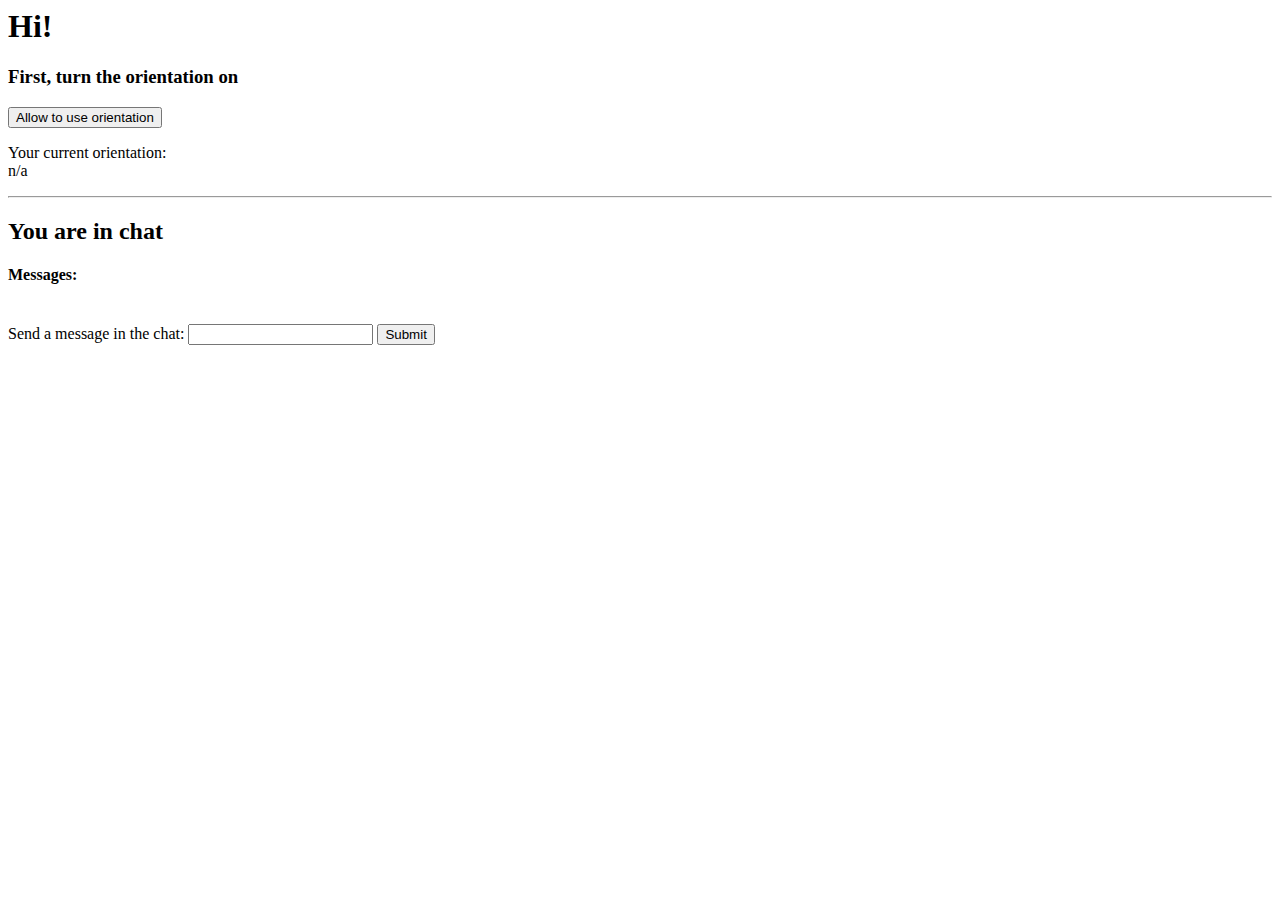
==== index.html @ 8a1e2043 "chat functions" ====
<html>
    <head>
        <script src="https://cdn.pubnub.com/sdk/javascript/pubnub.4.21.7.js"></script>
    </head>
    <body>

      <script src="https://cdn.pubnub.com/sdk/javascript/pubnub.4.21.7.js"></script>

      <script>

        //Ask for orientation
        function givePermission() {
          // feature detect
          if (typeof DeviceOrientationEvent.requestPermission === 'function') {
            DeviceOrientationEvent.requestPermission()
              .then(permissionState => {
                if (permissionState === 'granted') {
                  window.addEventListener('deviceorientation', handleOrientation, true);
                }
              })
              .catch(console.error);
          } else {
            // just serve up the EventListener w/o permissions here
            window.addEventListener('deviceorientation', handleOrientation, true);
          }
        }
        
        //When we have access to orientation
        function handleOrientation(event)
        {
          var heading = event.alpha;
          
        
          // some browsers don't understand "alpha"
          if (typeof event.webkitCompassHeading !== "undefined") {
              heading = event.webkitCompassHeading;
            }
          
          
          //document.getElementById("heading").innerHTML = heading.toFixed(0);
          document.getElementById("heading").innerHTML = 'funkar'
          if(heading > 355 && heading < 5){
            document.getElementById("chatName").innerHTML = 'You are in chat North'
            getOldMessages('north')
            getNewMessages()
            submitListerner('north')
          }
          if(heading > 85 && heading < 95){
            document.getElementById("chatName").innerHTML = 'You are in chat East'

          }
          if(heading > 175 && heading < 185){
            document.getElementById("chatName").innerHTML = 'You are in chat South'
          }
          if(heading > 265 && heading < 175){
            document.getElementById("chatName").innerHTML = 'You are in chat West'
          }
          //changed(heading)
        }

        function changed(heading){
          
          if(heading){
            document.getElementById("chatName").innerHTML = 'Looking for a chat...'
            document.getElementById("mess").innerHTML = ''
          }
        }

        // Config to PubNub
        var pubnubDemo = new PubNub({
          publishKey: 'pub-c-e8b82b68-be44-415e-80f8-c41c67c39f6b',
          subscribeKey: 'sub-c-3148dabe-85fd-11ea-9e86-0adc820ce981'
        });

        // Subscribe to the channel
        pubnubDemo.subscribe({
          channels: ['demo_tutorial']
        });

        // Function that fetch for the 25 latest messages in the chanel
        function getOldMessages(channel){
          pubnubDemo.fetchMessages({
            channels: [channel],
            count: 100
          },
          (status, result)=>{
            document.getElementById("mess").innerHTML = ''
            messages = result.channels[channel]
            
            messageTexxt = messages.map(messageText => messageText.message)
            console.log(messages)
            messageTexxt.map(text=>console.log(text))
           
            messageTexxt.map(messageText =>
            createDIV(messageText))
            //document.getElementById("mess").innerHTML = messageTexxt
          })
        }

        // Funtion that listens for new messages      
        function getNewMessages(){
          pubnubDemo.addListener({
            message: function(message){
              const messageText = message.message
              const messageChannel = message.channel
            
              console.log(message.message)
              createDIV(message.message)
              //document.getElementById("mess").innerHTML = message.message
            }
          })

        }

        // Funtion that takes text messages and putting them in the DOM tree
        function createDIV(text){
          var divnode = document.createElement('div')
          var texttodive = document.createTextNode(text)
          divnode.appendChild(texttodive)
          document.getElementById("mess").appendChild(divnode)
        }

        // Function that listens to messanges being published in the form
        function submitListerner(chanel){
          window.addEventListener("submit", function(event){
            const inputvalue = document.getElementById("inputvalue").value
            publishNewMessage(inputvalue, chanel)
            }
          )
        }

        // Function that publish a message to the channel
        function publishNewMessage(messageText, channel){
          pubnubDemo.publish({ message: messageText, channel: channel });
        }


        //getOldMessages('north')
        getOldMessages('demo_tutorial')
        getNewMessages()
        //publishNewMessage("black", 'north')
        
      </script>
          

      <h1>Hi!</h1>
      <h3>First, turn the orientation on</h3>
      <input type="button" value="Allow to use orientation" onClick="givePermission();" />
      <p>
        <div>Your current orientation: </div>
        <div id="heading">n/a</div>
        <div id="test"></div>
      </p>
      <hr/>
      
      <h2 id="chatName">You are in chat</h2>
      <h4>Messages:</h4>
      <div id="mess"></div>
      </br>
      
      <form id="subform">
        <label>Send a message in the chat:</label>
        <input type="text" id="inputvalue" required></input>
        <input type="submit"></input>    
    </form>

  </body>
</html>
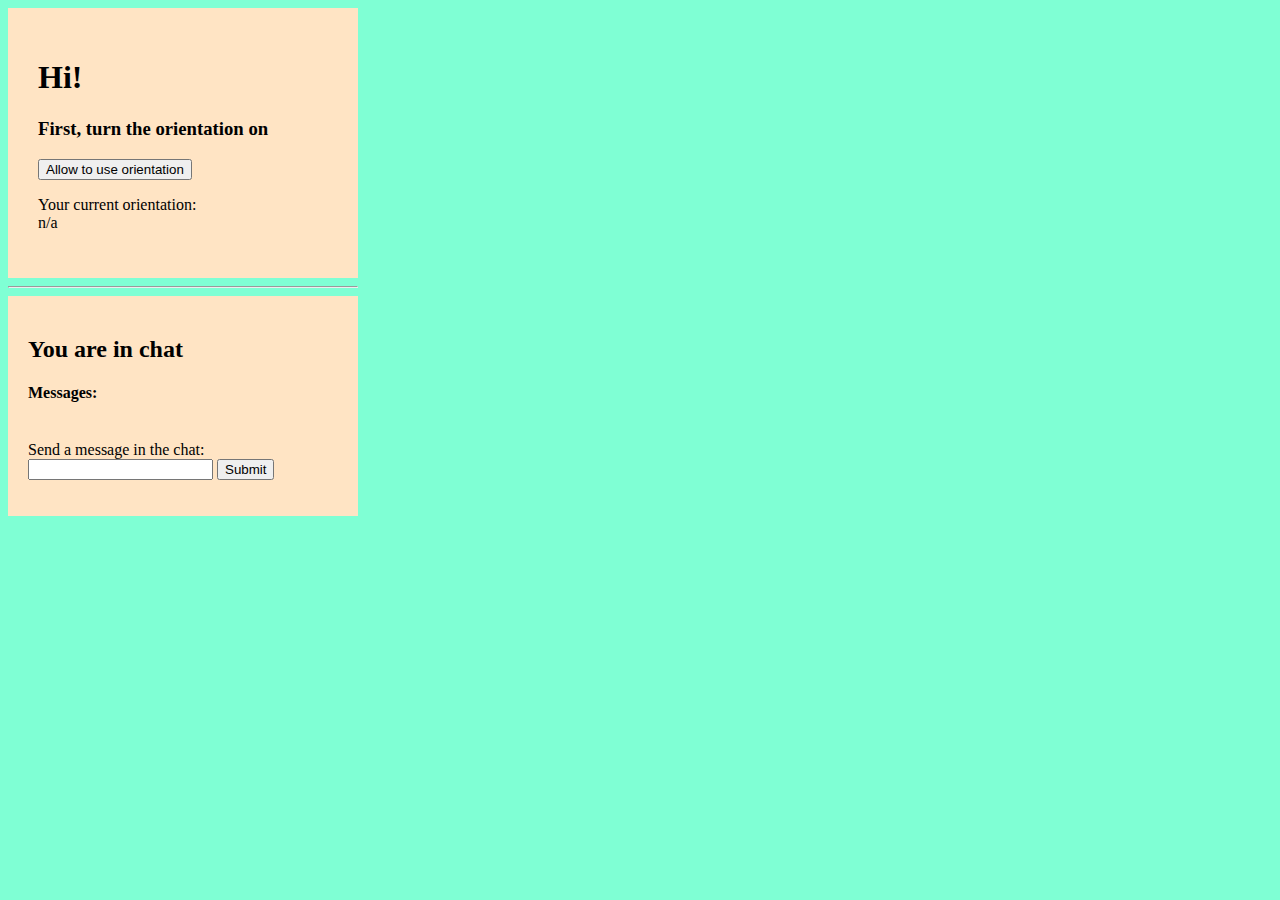
==== commit ce3b48bb: "chat functions" ====
--- a/index.html
+++ b/index.html
@@ -1,6 +1,7 @@
 <html>
     <head>
         <script src="https://cdn.pubnub.com/sdk/javascript/pubnub.4.21.7.js"></script>
+        <link rel="stylesheet" type="text/css" href="index.css">
     </head>
     <body>
 
@@ -37,9 +38,16 @@
             }
           
           
-          //document.getElementById("heading").innerHTML = heading.toFixed(0);
-          document.getElementById("heading").innerHTML = 'funkar'
-          if(heading > 355 && heading < 5){
+          document.getElementById("heading").innerHTML = heading.toFixed(0);
+          //document.getElementById("heading").innerHTML = 'funkar'
+          
+          if(heading > 355){
+            document.getElementById("chatName").innerHTML = 'You are in chat North'
+            getOldMessages('north')
+            getNewMessages('north')
+            submitListerner('north')
+          }
+          if(heading < 5){
             document.getElementById("chatName").innerHTML = 'You are in chat North'
             getOldMessages('north')
             getNewMessages()
@@ -47,23 +55,21 @@
           }
           if(heading > 85 && heading < 95){
             document.getElementById("chatName").innerHTML = 'You are in chat East'
+            getOldMessages('east')
 
           }
           if(heading > 175 && heading < 185){
             document.getElementById("chatName").innerHTML = 'You are in chat South'
+            getOldMessages('south')
           }
           if(heading > 265 && heading < 175){
             document.getElementById("chatName").innerHTML = 'You are in chat West'
+            getOldMessages('west')
           }
-          //changed(heading)
-        }
-
-        function changed(heading){
-          
-          if(heading){
-            document.getElementById("chatName").innerHTML = 'Looking for a chat...'
-            document.getElementById("mess").innerHTML = ''
-          }
+          // else{
+          //   document.getElementById("chatName").innerHTML = 'Looking for a chat...'
+          //   document.getElementById("mess").innerHTML = ''
+          // }
         }
 
         // Config to PubNub
@@ -98,14 +104,14 @@
         }
 
         // Funtion that listens for new messages      
-        function getNewMessages(){
+        function getNewMessages(channel){
           pubnubDemo.addListener({
             message: function(message){
               const messageText = message.message
               const messageChannel = message.channel
             
               console.log(message.message)
-              createDIV(message.message)
+              messageChannel==channel?createDIV(message.message):null
               //document.getElementById("mess").innerHTML = message.message
             }
           })
@@ -137,12 +143,14 @@
 
         //getOldMessages('north')
         getOldMessages('demo_tutorial')
-        getNewMessages()
-        //publishNewMessage("black", 'north')
+        submitListerner('demo_tutorial')
+        getNewMessages('demo_tutorial')
+        
+        
         
       </script>
           
-
+      <div class='intro'>
       <h1>Hi!</h1>
       <h3>First, turn the orientation on</h3>
       <input type="button" value="Allow to use orientation" onClick="givePermission();" />
@@ -151,8 +159,10 @@
         <div id="heading">n/a</div>
         <div id="test"></div>
       </p>
+    </div>
       <hr/>
-      
+    
+      <div class='chat'>
       <h2 id="chatName">You are in chat</h2>
       <h4>Messages:</h4>
       <div id="mess"></div>
@@ -163,7 +173,7 @@
         <input type="text" id="inputvalue" required></input>
         <input type="submit"></input>    
     </form>
-
+  </div>
   </body>
 </html>
       --- a/index.css
+++ b/index.css
@@ -0,0 +1,12 @@
+body{
+    background-color: aquamarine;
+    width: 350px;
+}
+.intro{
+    background-color: bisque;
+    padding: 30px;
+}
+.chat{
+    background-color: bisque;
+    padding: 20px
+}
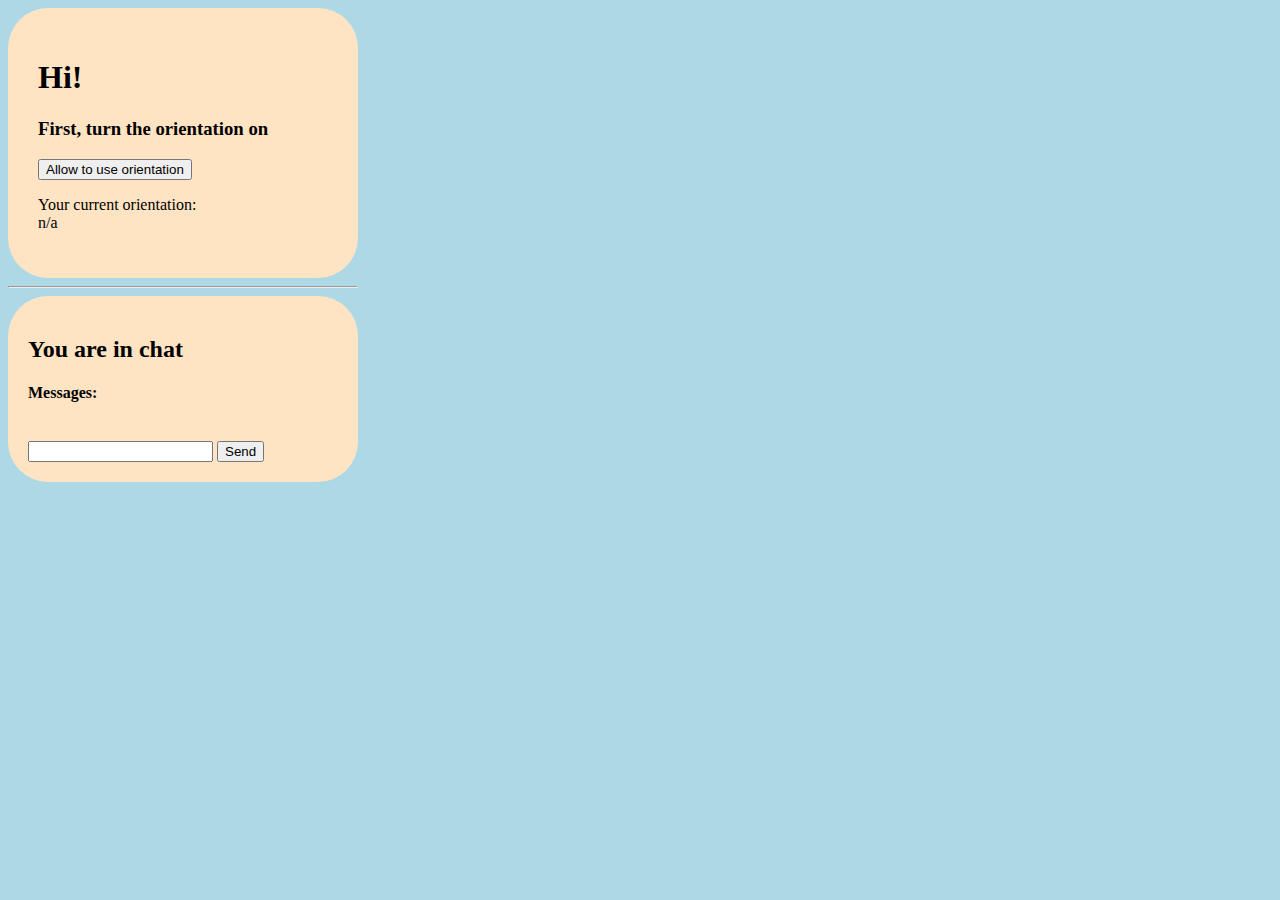
==== commit 3a3bd98e: "chat functions" ====
--- a/index.html
+++ b/index.html
@@ -29,47 +29,113 @@
         //When we have access to orientation
         function handleOrientation(event)
         {
-          var heading = event.alpha;
-          
+          var heading = event.alpha;          
         
           // some browsers don't understand "alpha"
           if (typeof event.webkitCompassHeading !== "undefined") {
-              heading = event.webkitCompassHeading;
+              heading = event.webkitCompassHeading;  
             }
-          
           
           document.getElementById("heading").innerHTML = heading.toFixed(0);
           //document.getElementById("heading").innerHTML = 'funkar'
           
-          if(heading > 355){
+          // NORTH
+          if(heading > 340){
             document.getElementById("chatName").innerHTML = 'You are in chat North'
             getOldMessages('north')
-            getNewMessages('north')
-            submitListerner('north')
-          }
-          if(heading < 5){
-            document.getElementById("chatName").innerHTML = 'You are in chat North'
-            getOldMessages('north')
-            getNewMessages()
-            submitListerner('north')
-          }
-          if(heading > 85 && heading < 95){
+            
+            pubnubDemo.addListener({
+              message: function(message){
+              console.log(message)
+              message.channel==='north'?createDIV(message.message):null
+             }
+            })
+
+            pubnubDemo.subscribe({
+            channels: ['north']
+            });
+
+            document.getElementById('press').addEventListener("click", function(){
+              const inputvalue = document.getElementById('input').value
+              console.log(inputvalue)
+              pubnubDemo.publish({ message: inputvalue, channel: 'north' });
+              document.getElementById('input').value = ''
+            })
+          }
+
+          // EAST
+          if(heading > 70 && heading < 110){
             document.getElementById("chatName").innerHTML = 'You are in chat East'
             getOldMessages('east')
-
-          }
-          if(heading > 175 && heading < 185){
+            
+            pubnubDemo.addListener({
+              message: function(message){
+              console.log(message)
+              message.channel==='east'?createDIV(message.message):null
+             }
+            })
+
+            pubnubDemo.subscribe({
+            channels: ['east']
+            });
+
+            document.getElementById('press').addEventListener("click", function(){
+              const inputvalue = document.getElementById('input').value
+              console.log(inputvalue)
+              pubnubDemo.publish({ message: inputvalue, channel: 'east' });
+              document.getElementById('input').value = ''
+            })
+
+          }
+
+          // SOUTH
+          if(heading > 160 && heading < 200){
             document.getElementById("chatName").innerHTML = 'You are in chat South'
             getOldMessages('south')
-          }
-          if(heading > 265 && heading < 175){
+            
+            pubnubDemo.addListener({
+              message: function(message){
+              console.log(message)
+              message.channel==='south'?createDIV(message.message):null
+             }
+            })
+
+            pubnubDemo.subscribe({
+            channels: ['south']
+            });
+
+            document.getElementById('press').addEventListener("click", function(){
+              const inputvalue = document.getElementById('input').value
+              console.log(inputvalue)
+              pubnubDemo.publish({ message: inputvalue, channel: 'south' });
+              document.getElementById('input').value = ''
+            })
+
+          }
+
+          // WEST
+          if(heading > 250 && heading < 290){
             document.getElementById("chatName").innerHTML = 'You are in chat West'
             getOldMessages('west')
-          }
-          // else{
-          //   document.getElementById("chatName").innerHTML = 'Looking for a chat...'
-          //   document.getElementById("mess").innerHTML = ''
-          // }
+            
+            pubnubDemo.addListener({
+              message: function(message){
+              console.log(message)
+              message.channel==='west'?createDIV(message.message):null
+             }
+            })
+
+            pubnubDemo.subscribe({
+            channels: ['west']
+            });
+
+            document.getElementById('press').addEventListener("click", function(){
+              const inputvalue = document.getElementById('input').value
+              console.log(inputvalue)
+              pubnubDemo.publish({ message: inputvalue, channel: 'west' });
+              document.getElementById('input').value = ''
+            })
+          }
         }
 
         // Config to PubNub
@@ -79,9 +145,9 @@
         });
 
         // Subscribe to the channel
-        pubnubDemo.subscribe({
-          channels: ['demo_tutorial']
-        });
+        // pubnubDemo.subscribe({
+        //   channels: ['demo_tutorial']
+        // });
 
         // Function that fetch for the 25 latest messages in the chanel
         function getOldMessages(channel){
@@ -103,20 +169,20 @@
           })
         }
 
-        // Funtion that listens for new messages      
-        function getNewMessages(channel){
-          pubnubDemo.addListener({
-            message: function(message){
-              const messageText = message.message
-              const messageChannel = message.channel
-            
-              console.log(message.message)
-              messageChannel==channel?createDIV(message.message):null
-              //document.getElementById("mess").innerHTML = message.message
-            }
-          })
-
-        }
+        // // Funtion that listens for new messages      
+        // function getNewMessages(channel){
+        //   pubnubDemo.addListener({
+        //     message: function(message){
+        //       const messageText = message.message
+        //       const messageChannel = message.channel
+            
+        //       console.log(message.message)
+        //       messageChannel==channel?createDIV(message.message):null
+        //       //document.getElementById("mess").innerHTML = message.message
+        //     }
+        //   })
+
+        // }
 
         // Funtion that takes text messages and putting them in the DOM tree
         function createDIV(text){
@@ -126,25 +192,27 @@
           document.getElementById("mess").appendChild(divnode)
         }
 
-        // Function that listens to messanges being published in the form
-        function submitListerner(chanel){
-          window.addEventListener("submit", function(event){
-            const inputvalue = document.getElementById("inputvalue").value
-            publishNewMessage(inputvalue, chanel)
-            }
-          )
-        }
-
-        // Function that publish a message to the channel
-        function publishNewMessage(messageText, channel){
-          pubnubDemo.publish({ message: messageText, channel: channel });
-        }
+        // // Function that listens to messanges being published in the form
+        // function submitListerner(chanel){
+        //   window.addEventListener("submit", function(event){
+        //     const inputvalue = document.getElementById("inputvalue").value
+        //     console.log(inputvalue)
+        //     console.log(chanel)
+        //     publishNewMessage(inputvalue, chanel)
+        //     }
+        //   )
+        // }
+
+        // // Function that publish a message to the channel
+        // function publishNewMessage(messageText, channel){
+        //   pubnubDemo.publish({ message: messageText, channel: channel });
+        // }
 
 
         //getOldMessages('north')
-        getOldMessages('demo_tutorial')
-        submitListerner('demo_tutorial')
-        getNewMessages('demo_tutorial')
+        //getOldMessages('demo_tutorial')
+        //submitListerner('demo_tutorial')
+        //getNewMessages('demo_tutorial')
         
         
         
@@ -153,7 +221,7 @@
       <div class='intro'>
       <h1>Hi!</h1>
       <h3>First, turn the orientation on</h3>
-      <input type="button" value="Allow to use orientation" onClick="givePermission();" />
+      <input type="button" id="premissionbutton" value="Allow to use orientation" onClick="givePermission();" />
       <p>
         <div>Your current orientation: </div>
         <div id="heading">n/a</div>
@@ -168,11 +236,16 @@
       <div id="mess"></div>
       </br>
       
-      <form id="subform">
+      <!-- <form id="subform">
         <label>Send a message in the chat:</label>
         <input type="text" id="inputvalue" required></input>
-        <input type="submit"></input>    
-    </form>
+        <input type="button" value="Send" onClick='sendMessage()'></input>    
+    </form> -->
+    <div id="send">
+      <input id='input'></input>
+      <button id='press'>Send</button>
+    </div>
+
   </div>
   </body>
 </html>
--- a/index.css
+++ b/index.css
@@ -1,12 +1,14 @@
 body{
-    background-color: aquamarine;
+    background-color: lightblue;
     width: 350px;
 }
 .intro{
     background-color: bisque;
     padding: 30px;
+    border-radius: 40px;
 }
 .chat{
     background-color: bisque;
-    padding: 20px
+    padding: 20px;
+    border-radius: 40px;
 }
